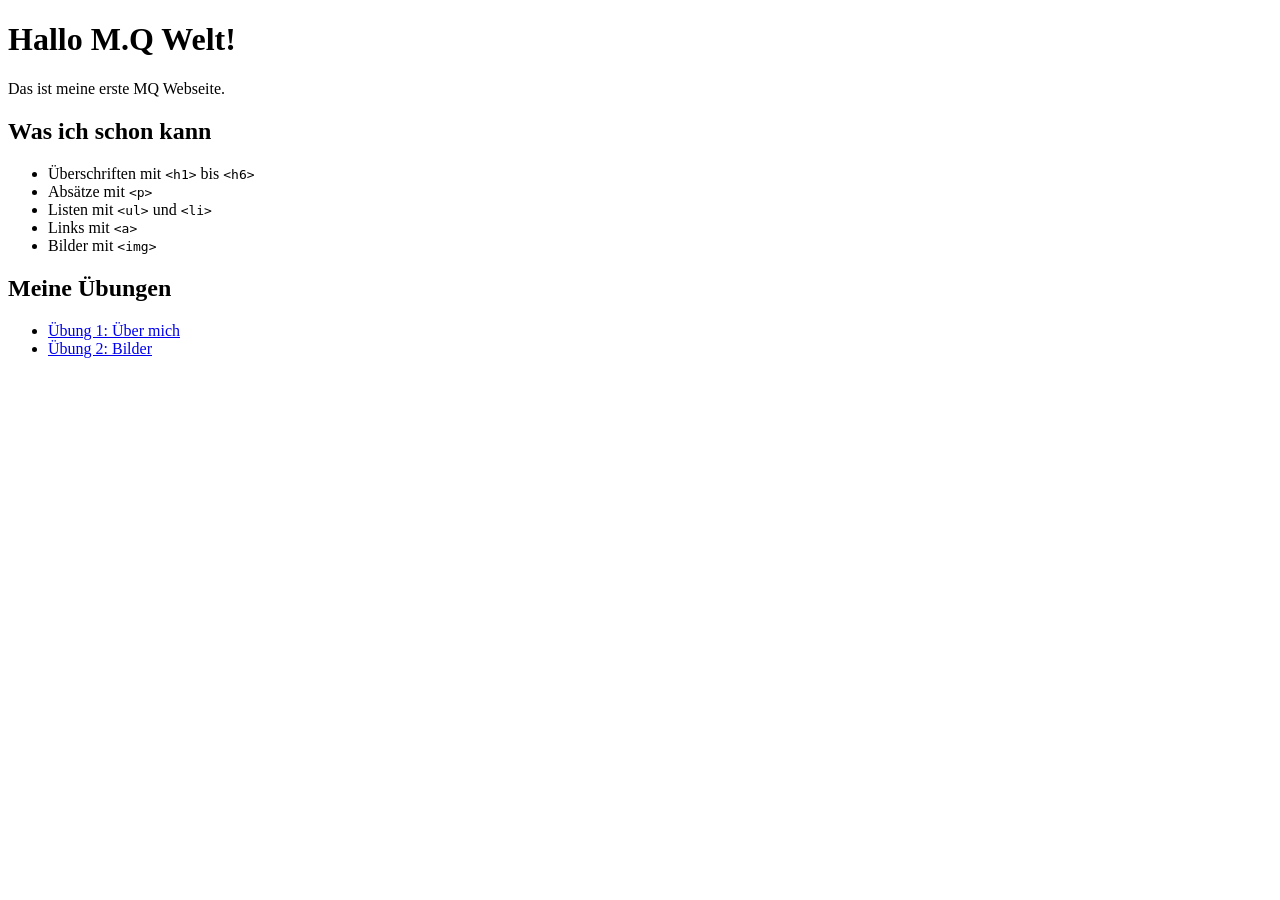
==== index.html @ 9925098b "index verweis in den ordnern" ====
<!DOCTYPE html>
<html lang="de">

<head>
  <meta charset="UTF-8">
  <meta name="viewport" content="width=device-width, initial-scale=1.0">
  <title>Meine erste Webseite</title>
</head>

<body>
  <!-- Das ist ein Kommentar: wird im Browser nicht angezeigt -->
  <h1>Hallo M.Q Welt!</h1>
  <p>Das ist meine erste MQ Webseite.</p>

  <h2>Was ich schon kann</h2>
  <ul>
    <li>Überschriften mit <code>&lt;h1&gt;</code> bis <code>&lt;h6&gt;</code></li>
    <li>Absätze mit <code>&lt;p&gt;</code></li>
    <li>Listen mit <code>&lt;ul&gt;</code> und <code>&lt;li&gt;</code></li>
    <li>Links mit <code>&lt;a&gt;</code></li>
    <li>Bilder mit <code>&lt;img&gt;</code></li>

  </ul>

  <h2>Meine Übungen</h2>
  <ul>
    <li><a href="uebungen/01-erste-seite/index.html">Übung 1: Über mich</a></li>
    <li><a href="uebungen/02-bilder/index.html">Übung 2: Bilder</a></li>
  </ul>

</body>

</html>
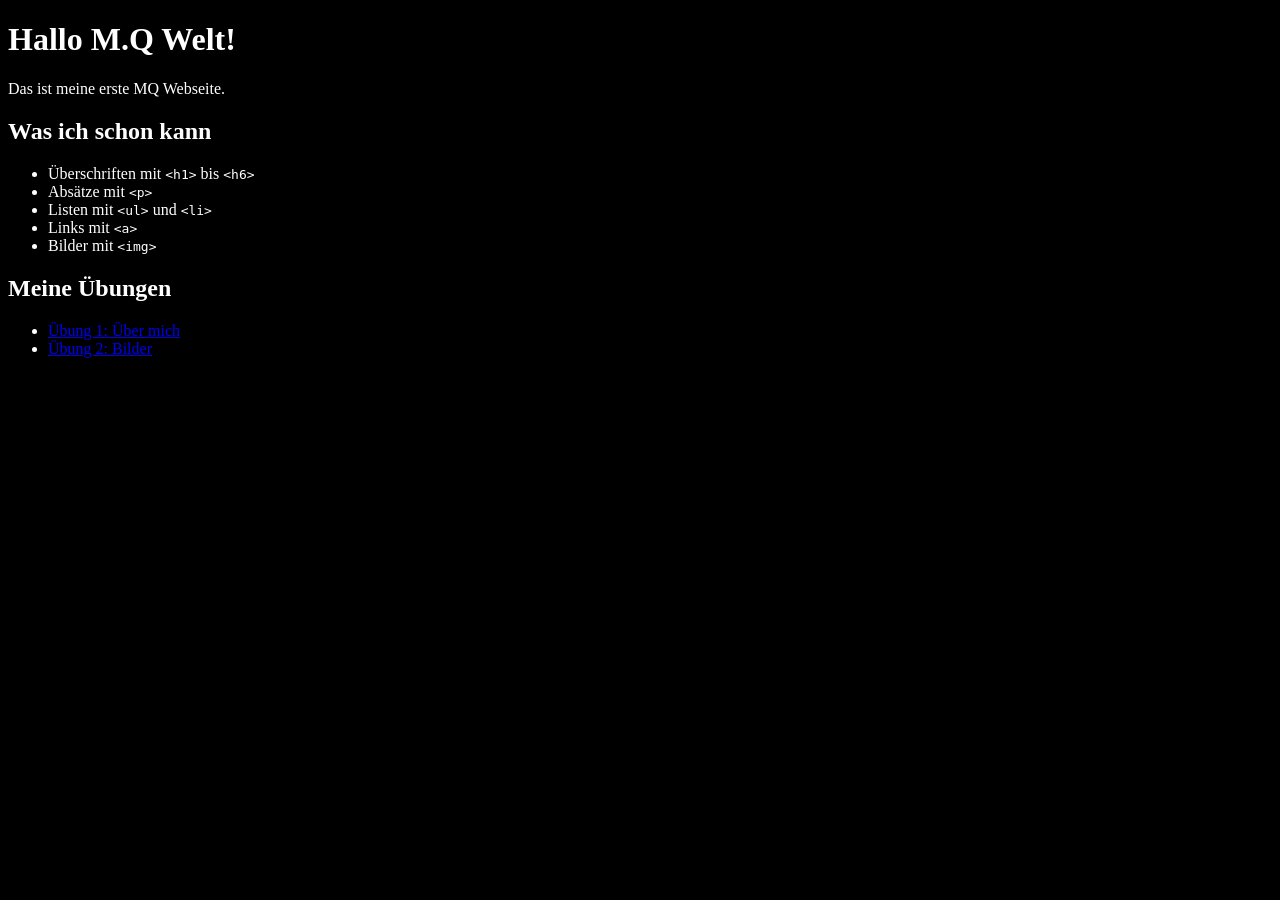
==== commit 3f27ea24: "stylesheet corr" ====
--- a/index.html
+++ b/index.html
@@ -5,6 +5,7 @@
   <meta charset="UTF-8">
   <meta name="viewport" content="width=device-width, initial-scale=1.0">
   <title>Meine erste Webseite</title>
+  <link href="css/style.css" rel="stylesheet">
 </head>
 
 <body>
--- a/css/style.css
+++ b/css/style.css
@@ -0,0 +1,5 @@
+/* stylesheet für meine erste website HTML und CSS */
+body {
+    background-color: black;
+    color: white;
+}
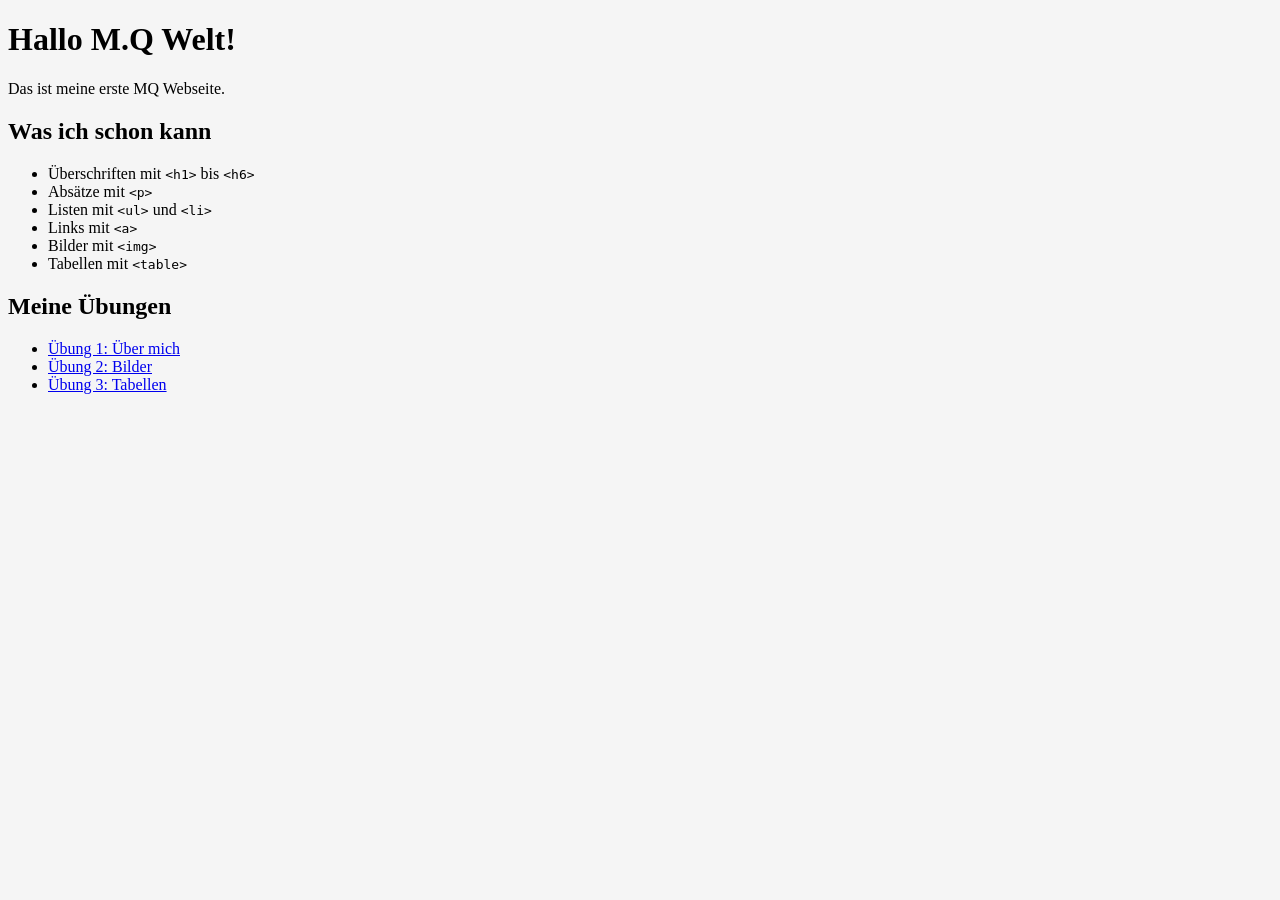
==== commit c9c1662a: "Tabelle" ====
--- a/index.html
+++ b/index.html
@@ -20,13 +20,14 @@
     <li>Listen mit <code>&lt;ul&gt;</code> und <code>&lt;li&gt;</code></li>
     <li>Links mit <code>&lt;a&gt;</code></li>
     <li>Bilder mit <code>&lt;img&gt;</code></li>
-
+    <li>Tabellen mit <code>&lt;table&gt;</code></li>
   </ul>
 
   <h2>Meine Übungen</h2>
   <ul>
     <li><a href="uebungen/01-erste-seite/index.html">Übung 1: Über mich</a></li>
     <li><a href="uebungen/02-bilder/index.html">Übung 2: Bilder</a></li>
+    <li><a href="uebungen/03-tabellen/index.html">Übung 3: Tabellen</a></li>
   </ul>
 
 </body>
--- a/css/style.css
+++ b/css/style.css
@@ -1,5 +1,5 @@
 /* stylesheet für meine erste website HTML und CSS */
 body {
-    background-color: black;
-    color: white;
+    background-color: whitesmoke;
+    color: black;
 }
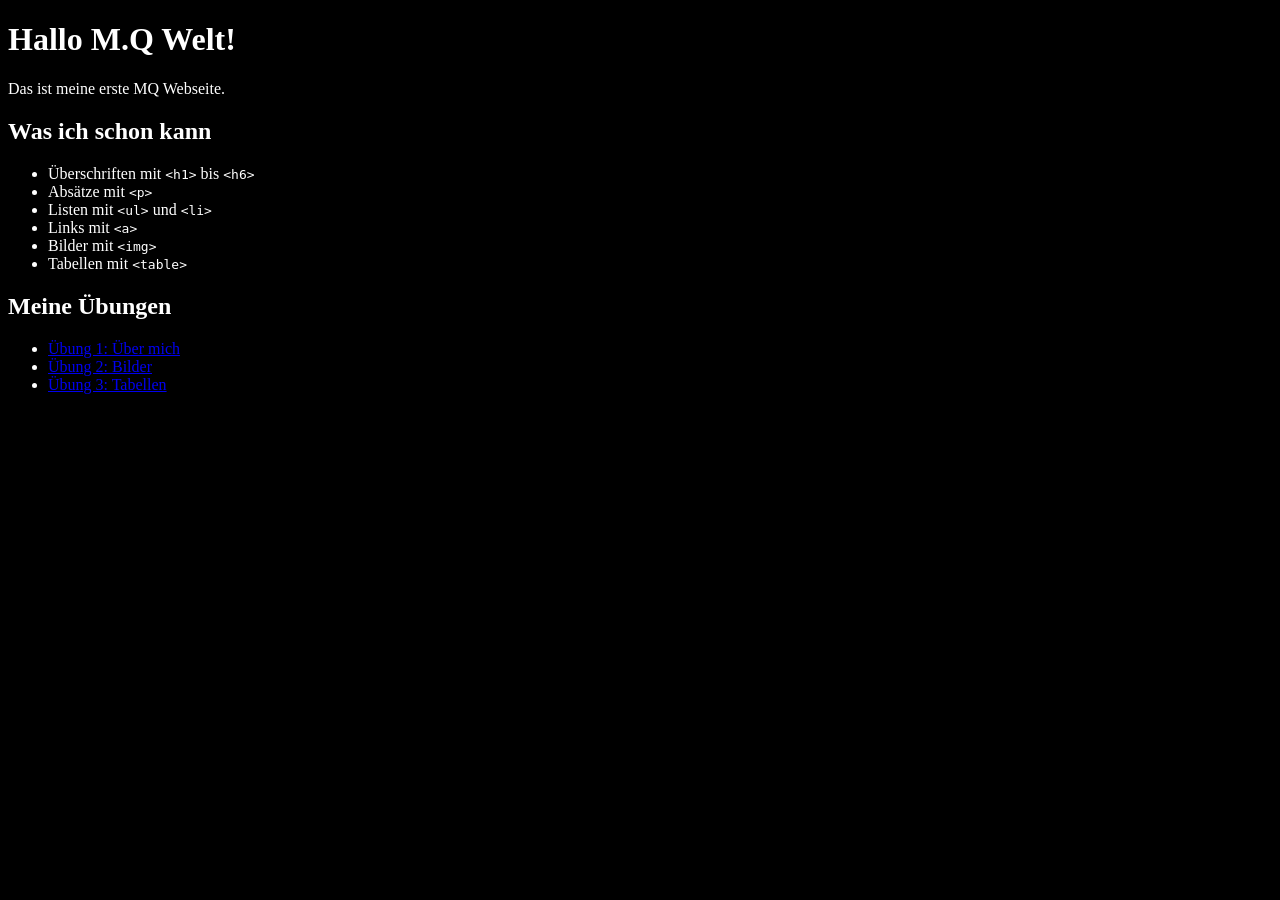
==== commit c5530d19: "Tabelle colors" ====
--- a/index.html
+++ b/index.html
@@ -12,7 +12,6 @@
   <!-- Das ist ein Kommentar: wird im Browser nicht angezeigt -->
   <h1>Hallo M.Q Welt!</h1>
   <p>Das ist meine erste MQ Webseite.</p>
-
   <h2>Was ich schon kann</h2>
   <ul>
     <li>Überschriften mit <code>&lt;h1&gt;</code> bis <code>&lt;h6&gt;</code></li>
@@ -22,14 +21,12 @@
     <li>Bilder mit <code>&lt;img&gt;</code></li>
     <li>Tabellen mit <code>&lt;table&gt;</code></li>
   </ul>
-
   <h2>Meine Übungen</h2>
   <ul>
     <li><a href="uebungen/01-erste-seite/index.html">Übung 1: Über mich</a></li>
     <li><a href="uebungen/02-bilder/index.html">Übung 2: Bilder</a></li>
     <li><a href="uebungen/03-tabellen/index.html">Übung 3: Tabellen</a></li>
   </ul>
-
 </body>
 
 </html>
--- a/css/style.css
+++ b/css/style.css
@@ -1,5 +1,5 @@
 /* stylesheet für meine erste website HTML und CSS */
 body {
-    background-color: whitesmoke;
-    color: black;
+    background-color: black;
+    color: white;
 }
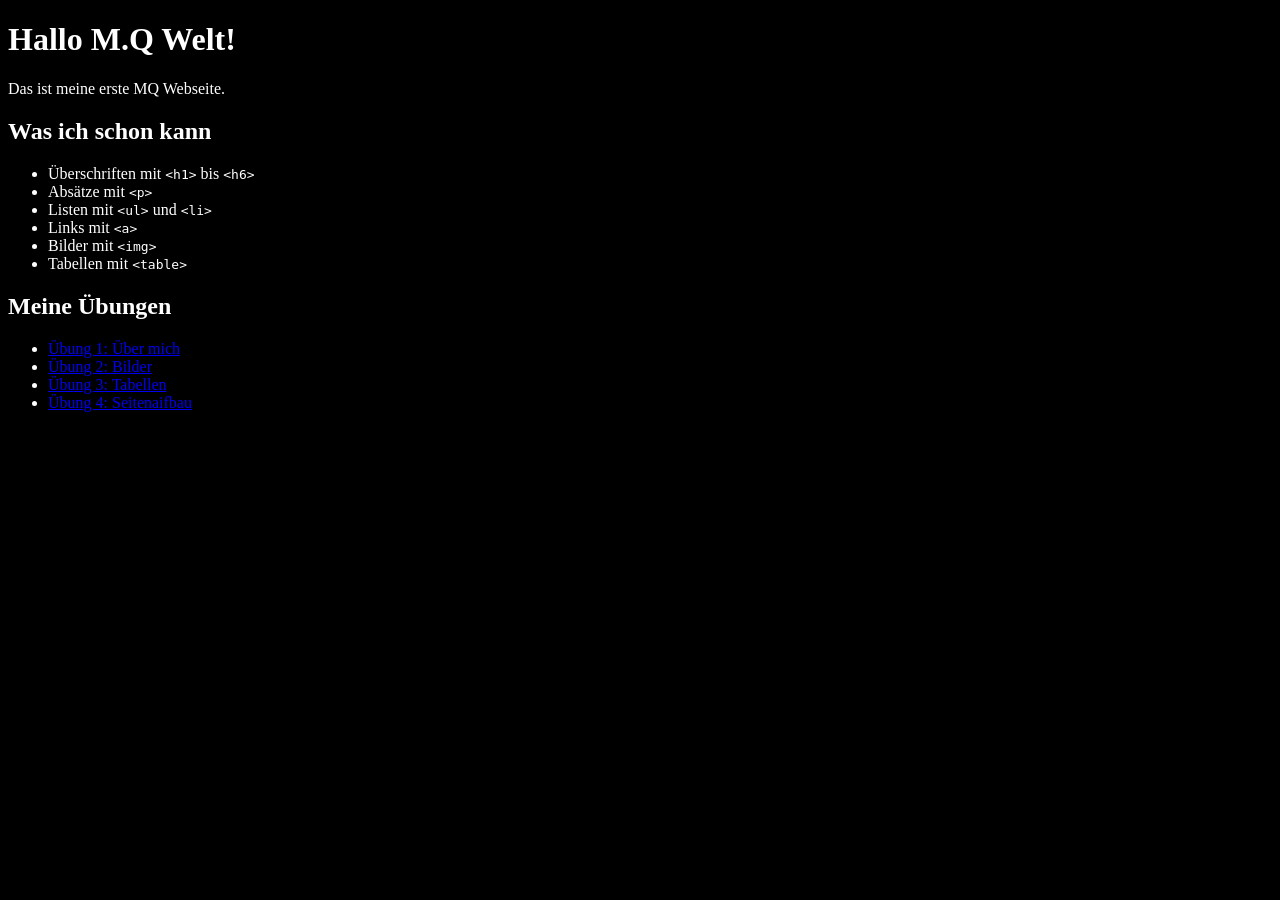
==== commit 93ae28db: "seitenaufbau. ." ====
--- a/index.html
+++ b/index.html
@@ -26,6 +26,7 @@
     <li><a href="uebungen/01-erste-seite/index.html">Übung 1: Über mich</a></li>
     <li><a href="uebungen/02-bilder/index.html">Übung 2: Bilder</a></li>
     <li><a href="uebungen/03-tabellen/index.html">Übung 3: Tabellen</a></li>
+    <li><a href="uebungen/04-seitenaufbu/index.html">Übung 4: Seitenaifbau</a></li>
   </ul>
 </body>
 
--- a/css/style.css
+++ b/css/style.css
@@ -2,4 +2,15 @@
 body {
     background-color: black;
     color: white;
+}
+
+header {
+    background-color: steelblue;
+    color: white;
+    padding: 1rem;
+}
+ 
+footer {
+    border-top: 1px solid gray;
+    padding: 1rem;
 }
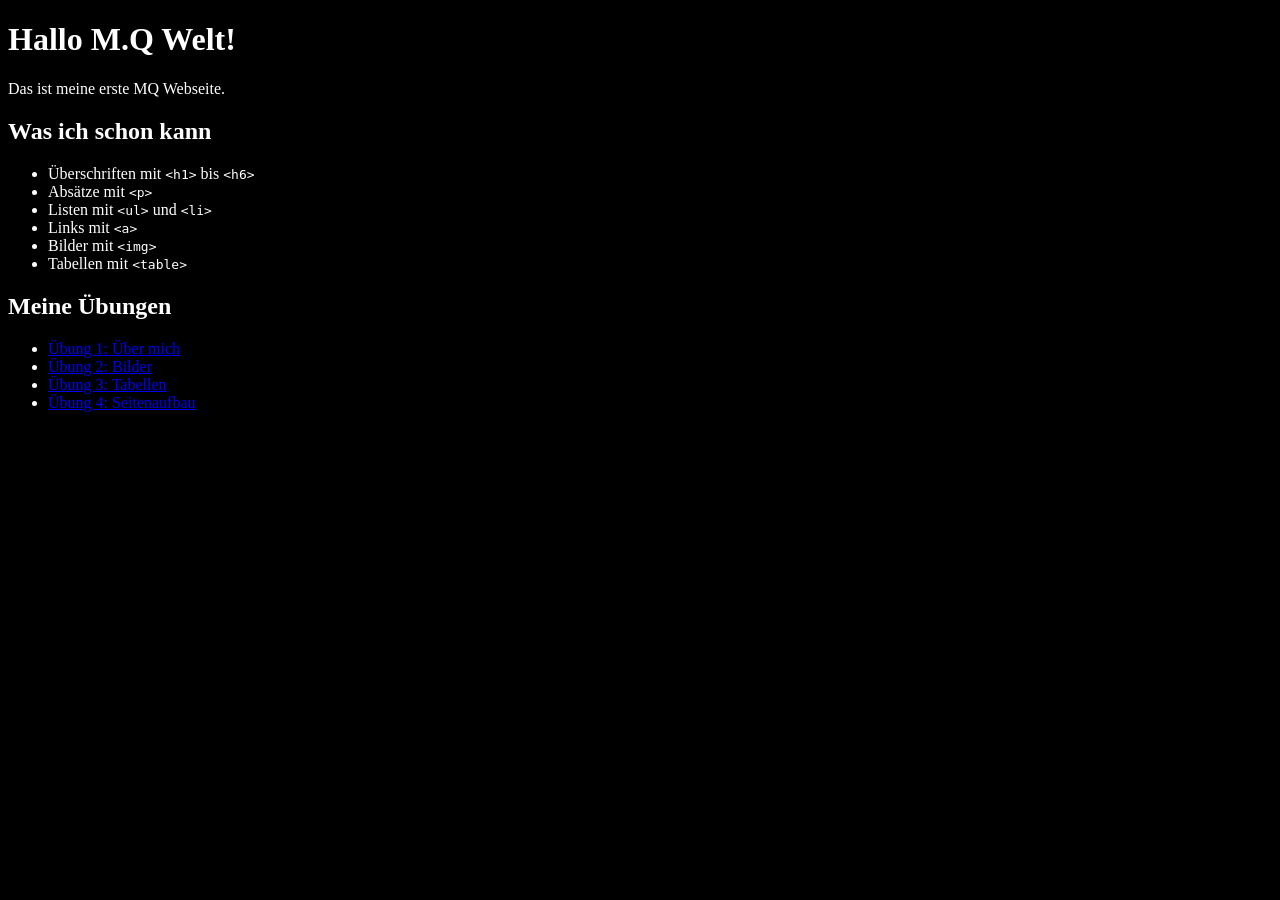
==== commit 787981d0: "cssupdaze" ====
--- a/index.html
+++ b/index.html
@@ -26,7 +26,7 @@
     <li><a href="uebungen/01-erste-seite/index.html">Übung 1: Über mich</a></li>
     <li><a href="uebungen/02-bilder/index.html">Übung 2: Bilder</a></li>
     <li><a href="uebungen/03-tabellen/index.html">Übung 3: Tabellen</a></li>
-    <li><a href="uebungen/04-seitenaufbu/index.html">Übung 4: Seitenaifbau</a></li>
+    <li><a href="uebungen/04-seitenaufbau/index.html">Übung 4: Seitenaufbau</a></li>
   </ul>
 </body>
 
--- a/css/style.css
+++ b/css/style.css
@@ -11,6 +11,6 @@
 }
  
 footer {
-    border-top: 1px solid gray;
+    border-top: 1px solid yellowgreen;
     padding: 1rem;
 }
